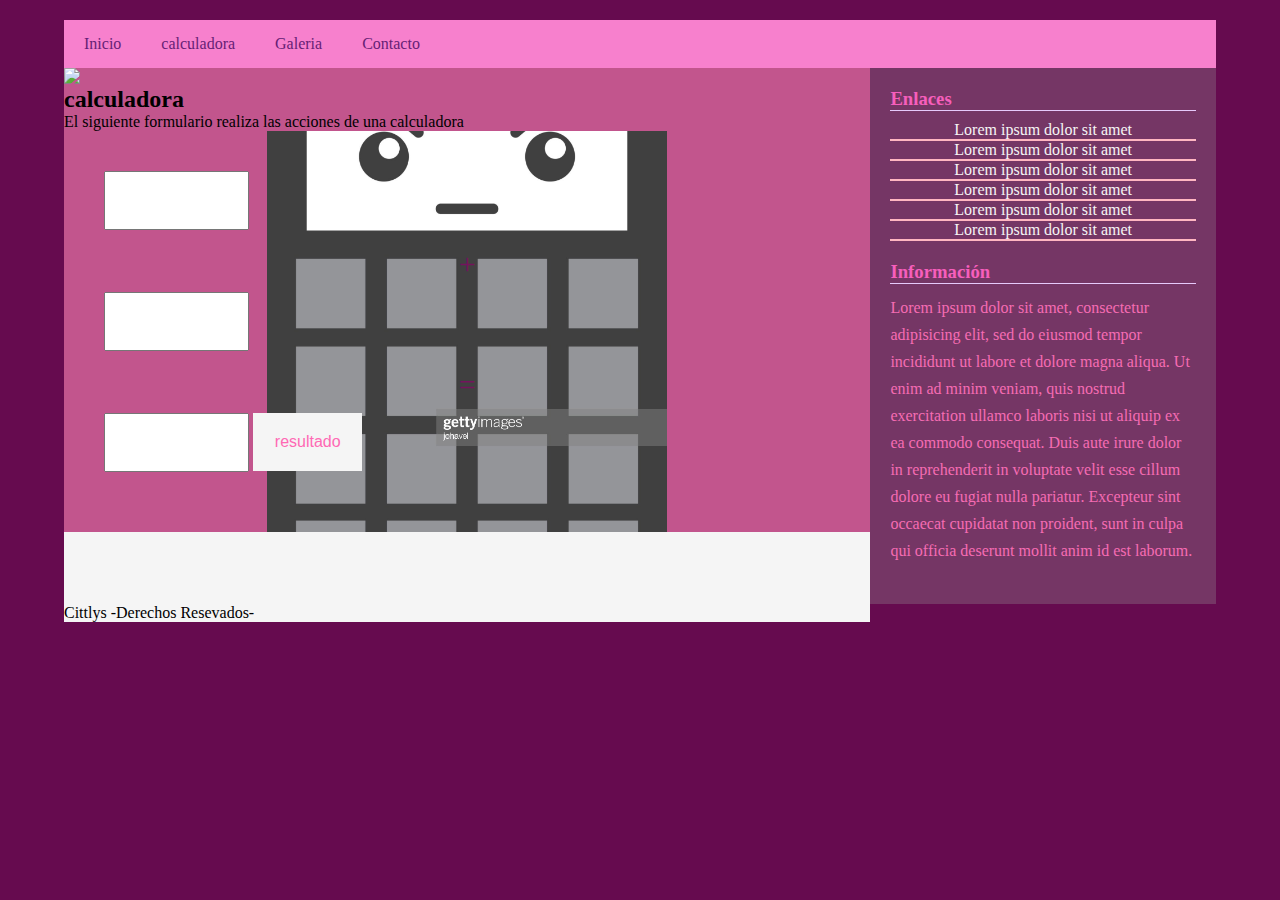
==== calculadora.html @ 4791e558 "parcial3" ====
<!DOCTYPE html>
<html>
<head>
	<meta charset="utf-8">
	<meta name="viewport" content="width=device-width, initial-scale=1">
	<title>Resposiva</title>
	<link rel="stylesheet" type="text/css" href="estilo.css">
	<style>
		.main .ref{
			background-image: url("imagen/cal.jpg");
			background-position-x: center;
			background-position-y: center;
			background-repeat: no-repeat;
			background-size: 400px;
		}
		form p{
			text-align: center;
			margin-bottom: 20px;
			font-size: 30px;
		}
		input[type="text"]{
			width: 20%;
			margin-bottom: 20px;
			padding: 20px;
			text-align: center;
		}
		form .btn{
			width: 15%;
			background: whitesmoke;
			color: hotpink;
			border: none;
			cursor: pointer;
			font-size: 16px;
			text-align: center;
			padding: 20px;
			display: inline-block;
			text-decoration: none;
		}
	</style>
</head>
<body>
	<div class="contenedor">
		<header>
			<nav>
				<ul>
				<li><a href="index.html">Inicio</a></li>
				<li><a href="calculadora.html">calculadora</a></li>
				<li><a href="#">Galeria</a></li>
				<li><a href="#">Contacto</a></li>
				</ul>
			</nav>
		</header>
		<section class="main">
			<div class="imagen">
				<img src="imagen">
					<h2>calculadora</h2>
					<p>El siguiente formulario realiza las acciones de una calculadora</p>
			</div>
			<section class="ref">
				<article>
					<form action="">
						<input type="text" id="numero1">
						<p>+</p>
						<input type="text" id="numero2">
						<p>=</p>
						<input type="text" id="resultado" readonly>
						<input type="button" class="btn" value="resultado">
					</form>

				</article>
			</section>
		</section>
		<aside>
			<div class="lateral">
				<h3 class="titulo">Enlaces</h3>
				<ul>
					<li><a href="#">Lorem ipsum dolor sit amet</a></li>
					<li><a href="#">Lorem ipsum dolor sit amet</a></li>
					<li><a href="#">Lorem ipsum dolor sit amet</a></li>
					<li><a href="#">Lorem ipsum dolor sit amet</a></li>
					<li><a href="#">Lorem ipsum dolor sit amet</a></li>
					<li><a href="#">Lorem ipsum dolor sit amet</a></li>
				</ul>
			</div>
			<div class="lateral">
				<h3 class="titulo">Información</h3>
				<p>Lorem ipsum dolor sit amet, consectetur adipisicing elit, sed do eiusmod
				tempor incididunt ut labore et dolore magna aliqua. Ut enim ad minim veniam,
				quis nostrud exercitation ullamco laboris nisi ut aliquip ex ea commodo
				consequat. Duis aute irure dolor in reprehenderit in voluptate velit esse
				cillum dolore eu fugiat nulla pariatur. Excepteur sint occaecat cupidatat non
				proident, sunt in culpa qui officia deserunt mollit anim id est laborum.</p>
			</div>
		</aside>
		<footer>
			<p>Cittlys -Derechos Resevados-</p>
		</footer>
	</div>
</body>

</html>
---- estilo.css ----
*{ 
	margin: 0;
	padding: 0;
	box-sizing: border-box;
}
body{
	font-family: tahoma;
	font-size: 16px;
	background: #660B4F;
}
.contenedor{
	width: 90%; /*anchura se maneja en porcentaje*/
	margin: 20px auto;
	overflow: hidden; /*para colocar elementos en linea*/
}
header{
	background: #F780CD;
}
header nav{
	width: 90%;
}
header nav ul{
	width: 100%; /*anchura se maneja en porcentaje*/
	overflow: hidden; 
	list-style: none;
}
header nav ul li{
	float: left;
}
header nav ul li a{
	text-decoration: none;
	display: inline-block;
	padding: 15px 20px;
	color: #661E75;
}
header nav ul li a:hover{ /*cuando pasa el mouse sobre cada elemento a*/
	background: #F7B6D8;
	color: #F56CB3;
}
.main{
	width: 70%; /*anchura se maneja en porcentaje*/
	background: #C2558D;
	float: left;
}
.main .imagen img{
	width: 100%; /*anchura se maneja en porcentaje*/
	vertical-align: top;
}
.main .ref{
	padding: 40px;
}
.main .ref article h2{
	margin-bottom: 15px;
	color: #753456;
}
.main .ref article p{
	margin-bottom: 15px;
	line-height: 27px;
	color: #75135D;
}
aside{
	width: 30%; /*anchura se maneja en porcentaje*/
	padding: 20px;
	color: #F56CB3;
	background: #753665;
	float: left;
}
aside .lateral{
	margin-bottom: 20px; /*permite al limite inferior una cierta distancia*/
}
aside .lateral .titulo{
	color: #F75EBC;
	border-bottom: 1px solid #E6C9FB; /*borde o linea inferior*/
	margin-bottom: 10px;
}
aside .lateral ul{
	list-style: none;
}
aside .lateral ul li{
	border-bottom: 2px solid lightpink;
	text-align: center;
}
aside .lateral ul li a{
		color: whitesmoke;
		text-decoration: none;
}
aside .lateral ul li a:hover{
	background: #F7B6D8;
	color: #F56CB3;
}
aside .lateral p{
	line-height: 27px;
}
footer{
	width: 70%; /*anchura se maneja en porcentaje*/
	background-color: whitesmoke;
}

/*uso de mediaquere*/
@media screen and (max-width: 800%){
 	.main{
 		width: 100%;
 		font-size: 12px;
 		background: lightpink;
 	}
 	aside{
 		width: 100%;
 	}
 	footer{
 		width: 100%;
 	}

 	}

 	@media screen and (max-width: 600px){
 		.main{
 		width: 100%;
 		font-size: 12px;
 		background: lightpink;
 	}
 	aside{
 		width: 100%;
 	}
 	footer{
 		width: 100%;
 	
 	}
 	

 	@media screen and (min-width: 800px){
 		body{
 			background: whitesmoke;
 		}
 	}
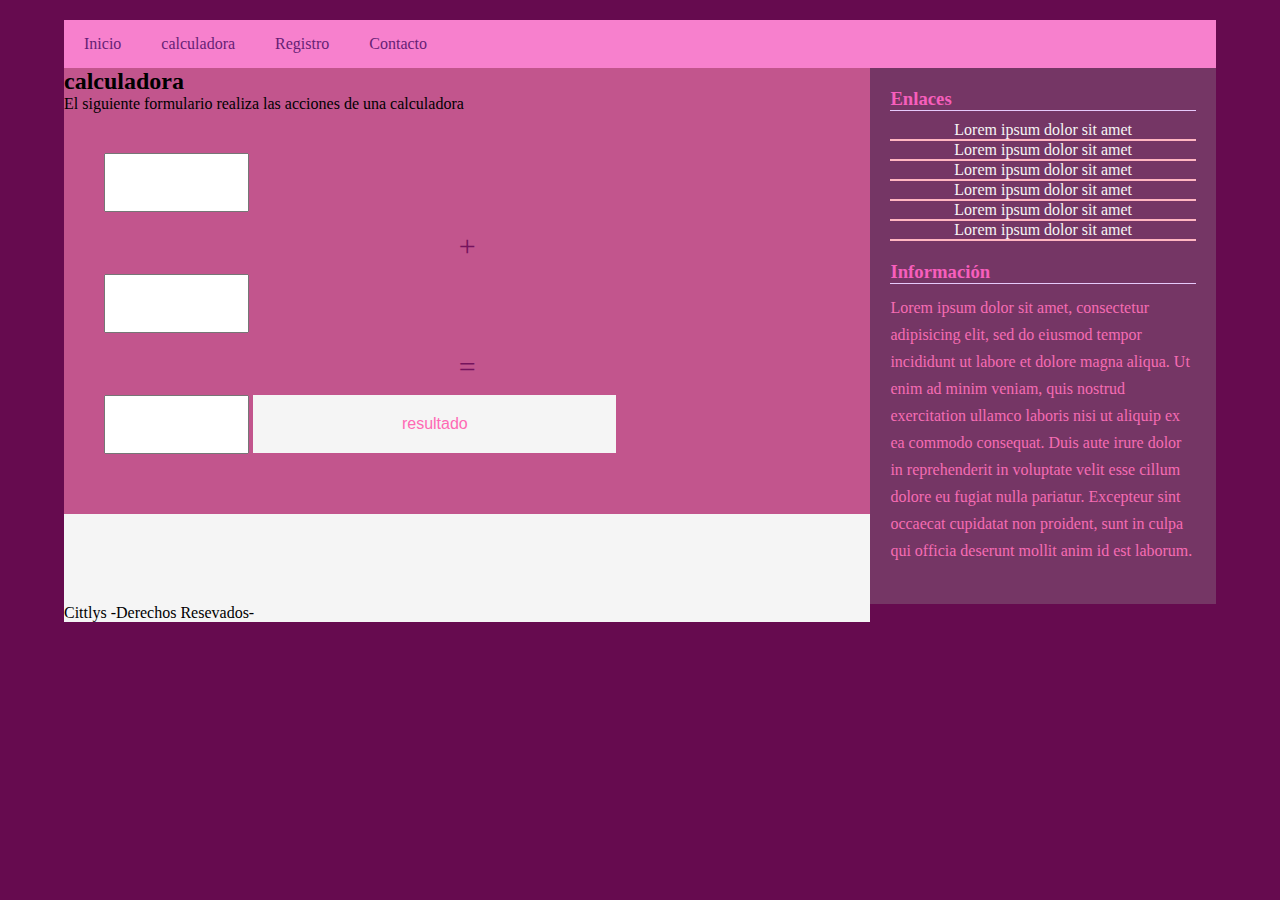
==== commit 0adec5fa: "Actualizacion 2" ====
--- a/calculadora.html
+++ b/calculadora.html
@@ -7,7 +7,7 @@
 	<link rel="stylesheet" type="text/css" href="estilo.css">
 	<style>
 		.main .ref{
-			background-image: url("imagen/cal.jpg");
+			/*background-image: url("imagen/cal.jpg");*/
 			background-position-x: center;
 			background-position-y: center;
 			background-repeat: no-repeat;
@@ -25,7 +25,7 @@
 			text-align: center;
 		}
 		form .btn{
-			width: 15%;
+			width: 50%;
 			background: whitesmoke;
 			color: hotpink;
 			border: none;
@@ -45,14 +45,14 @@
 				<ul>
 				<li><a href="index.html">Inicio</a></li>
 				<li><a href="calculadora.html">calculadora</a></li>
-				<li><a href="#">Galeria</a></li>
+				<li><a href="registros.html">Registro</a></li>
 				<li><a href="#">Contacto</a></li>
 				</ul>
 			</nav>
 		</header>
 		<section class="main">
 			<div class="imagen">
-				<img src="imagen">
+				<!--<img src="imagen">-->
 					<h2>calculadora</h2>
 					<p>El siguiente formulario realiza las acciones de una calculadora</p>
 			</div>
@@ -64,7 +64,7 @@
 						<input type="text" id="numero2">
 						<p>=</p>
 						<input type="text" id="resultado" readonly>
-						<input type="button" class="btn" value="resultado">
+						<input type="button" onclick="suma()" class="btn" value="resultado">
 					</form>
 
 				</article>
@@ -96,6 +96,8 @@
 			<p>Cittlys -Derechos Resevados-</p>
 		</footer>
 	</div>
+
+<script src="js/acciones2.js"></script>
+
 </body>
-
 </html>